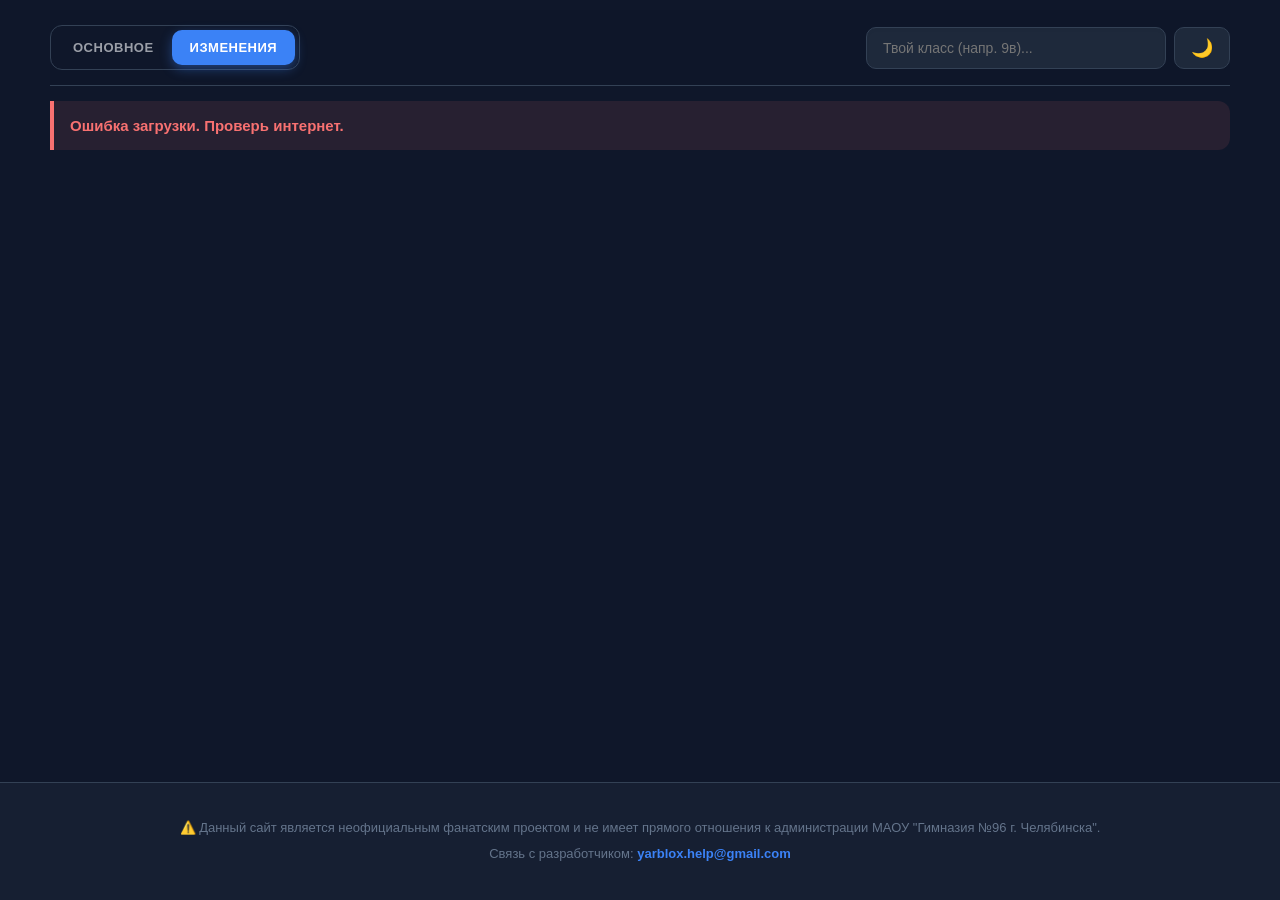
==== index.html @ efb4826d "Set up Vercel Web Analytics # Vercel Web Analytics Implementation  ## Summary Successfully implement" ====
<!DOCTYPE html>
<html lang="ru">
<head>
    <meta charset="UTF-8">
    <meta name="viewport" content="width=device-width, initial-scale=1.0, maximum-scale=1.0, user-scalable=no">
    <title>Расписание 96</title>
    
    <link rel="icon" type="image/png" href="icon.png">
    <link rel="apple-touch-icon" href="icon.png">
    
    <style>
        /* БАЗОВЫЕ ПЕРЕМЕННЫЕ */
        :root {
            color-scheme: light dark;
            --bg: #f8fafc; --card: #ffffff; --text: #0f172a;
            --accent: #2563eb; --border: #e2e8f0; --highlight: #3b82f6;
            --danger: #ef4444; --input-bg: #f1f5f9; --tab-bg: #f1f5f9;
        }

        /* 🌙 ТЁМНАЯ ТЕМА */
        @media (prefers-color-scheme: dark) {
            :root {
                --bg: #0f172a; --card: #1e293b; --text: #f8fafc;
                --accent: #3b82f6; --border: #334155; --highlight: #2563eb; 
                --input-bg: #0f172a; --danger: #f87171; --tab-bg: #0f172a;
            }
        }

        /* ПРИНУДИТЕЛЬНЫЕ ТЕМЫ */
        body.light-mode { --bg: #f8fafc; --card: #ffffff; --text: #0f172a; --accent: #2563eb; --border: #e2e8f0; --highlight: #3b82f6; --input-bg: #f1f5f9; --tab-bg: #f1f5f9; }
        body.dark-mode { --bg: #0f172a; --card: #1e293b; --text: #f8fafc; --accent: #3b82f6; --border: #334155; --highlight: #2563eb; --input-bg: #0f172a; --danger: #f87171; --tab-bg: #0f172a; }
        
        /* 👾 КИБЕРПАНК ТЕМА */
        body.cyber-mode { --bg: #09090b; --card: #18181b; --text: #a78bfa; --accent: #d946ef; --border: #4c1d95; --highlight: #c026d3; --input-bg: #000000; --danger: #f43f5e; --tab-bg: #000000; }
        body.cyber-mode .day-card { box-shadow: 0 0 20px rgba(192, 38, 211, 0.15); border: 1px solid var(--border); }
        body.cyber-mode .tab.active { box-shadow: 0 0 15px rgba(217, 70, 239, 0.5); color: #fff; text-shadow: 0 0 5px #fff; }
        body.cyber-mode .found-cell { background: #701a75 !important; color: #fdf4ff !important; text-shadow: 0 0 5px #e879f9; border-color: #d946ef !important; }

        /* ПЛАВНЫЕ АНИМАЦИИ */
        body, .day-card, .header, .tabs, .tab, .search-box input, .theme-btn, .footer, td, th, .doc-title, .announcement {
            transition: background-color 0.4s ease, border-color 0.4s ease, color 0.4s ease, box-shadow 0.4s ease, text-shadow 0.4s ease;
        }

        body { margin: 0; font-family: 'Inter', -apple-system, BlinkMacSystemFont, 'Segoe UI', Roboto, sans-serif; background: var(--bg); color: var(--text); display: flex; flex-direction: column; min-height: 100vh; -webkit-tap-highlight-color: transparent; }
        .container { flex-grow: 1; max-width: 1200px; margin: 0 auto; padding: 10px; width: 100%; box-sizing: border-box; overflow-x: hidden; }

        .header { position: sticky; top: 0; z-index: 1000; background: color-mix(in srgb, var(--bg) 85%, transparent); backdrop-filter: blur(16px); -webkit-backdrop-filter: blur(16px); padding: 15px 0; border-bottom: 1px solid var(--border); display: flex; flex-direction: column; gap: 12px; }
        
        .nav { display: flex; justify-content: space-between; align-items: center; gap: 10px; }
        .tabs { display: inline-flex; background: var(--tab-bg); padding: 4px; border-radius: 12px; border: 1px solid var(--border); }
        .tab { padding: 10px 18px; border: none; background: transparent; color: var(--text); font-weight: 700; cursor: pointer; opacity: 0.6; border-radius: 10px; font-size: 13px; text-transform: uppercase; letter-spacing: 0.5px; }
        .tab.active { background: var(--accent); color: white; opacity: 1; box-shadow: 0 4px 12px color-mix(in srgb, var(--accent) 40%, transparent); transform: scale(1); }

        .search-container { display: flex; gap: 8px; flex-grow: 1; justify-content: flex-end; }
        .search-box { width: 100%; max-width: 300px; position: relative; }
        .search-box input { width: 100%; background: var(--card); border: 1px solid var(--border); padding: 12px 16px; border-radius: 10px; color: var(--text); outline: none; box-sizing: border-box; font-size: 14px; box-shadow: inset 0 2px 4px rgba(0,0,0,0.02); }
        .search-box input:focus { border-color: var(--accent); box-shadow: 0 0 0 3px color-mix(in srgb, var(--accent) 20%, transparent); }
        
        .theme-btn { background: var(--card); border: 1px solid var(--border); color: var(--text); padding: 0 16px; border-radius: 10px; cursor: pointer; font-size: 18px; display: flex; align-items: center; justify-content: center; user-select: none; }

        /* 🔥 ЗАГОЛОВКИ И ОБЪЯВЛЕНИЯ ТЕПЕРЬ ПЕРЕНОСЯТСЯ 🔥 */
        .doc-title { color: var(--accent); font-size: 18px; font-weight: 800; margin: 25px 0 12px 0; padding-bottom: 8px; border-bottom: 2px solid var(--border); letter-spacing: -0.5px; word-wrap: break-word; white-space: normal; }
        .announcement { background: color-mix(in srgb, var(--danger) 10%, transparent); border-left: 4px solid var(--danger); padding: 14px 16px; margin: 15px 0; border-radius: 0 12px 12px 0; font-weight: 600; color: var(--danger); font-size: 15px; line-height: 1.4; word-wrap: break-word; white-space: normal; }
        
        /* Заставляем SPAN внутри заголовков тоже переноситься */
        .doc-title span, .announcement span, .doc-title p, .announcement p { white-space: normal !important; word-wrap: break-word; }

        .day-card { background: var(--card); border-radius: 12px; margin-bottom: 24px; border: 1px solid var(--border); overflow: hidden; box-shadow: 0 10px 25px color-mix(in srgb, #000 4%, transparent); }
        
        .table-container { overflow-x: auto; -webkit-overflow-scrolling: touch; scrollbar-width: none; }
        .table-container::-webkit-scrollbar { display: none; }
        
        table { width: 100% !important; border-collapse: collapse !important; margin: 0 !important; }
        
        /* 🔥 А ВОТ В ТАБЛИЦЕ ЗАПРЕЩАЕМ ПЕРЕНОСЫ 🔥 */
        td, th { border: 1px solid var(--border) !important; padding: 12px 10px !important; font-size: 14px !important; text-align: center !important; vertical-align: top !important; color: var(--text) !important; background: transparent !important; white-space: nowrap !important; }
        td span, th span, td p, th p { white-space: nowrap !important; }

        #content p { margin: 0 !important; padding: 0 !important; background: transparent !important; line-height: 1.5 !important; font-family: inherit !important; min-height: 1.5em !important; }
        #content span { background: transparent !important; font-family: inherit !important; }
        
        .found-cell { background: var(--highlight) !important; font-weight: bold; color: #fff !important; }

        .footer { margin-top: 40px; padding: 30px 20px; text-align: center; font-size: 13px; color: #64748b; border-top: 1px solid var(--border); background: color-mix(in srgb, var(--card) 50%, transparent); line-height: 1.6; }
        .footer p { margin: 5px 0; }
        .footer a { color: var(--accent); text-decoration: none; font-weight: bold; }

        /* 📱 АДАПТАЦИЯ ДЛЯ ТЕЛЕФОНОВ */
        @media (max-width: 600px) { 
            .nav { flex-direction: column; align-items: stretch; }
            .tabs { display: flex; width: 100%; box-sizing: border-box; }
            .tab { flex: 1; text-align: center; padding: 12px 0; }
            .search-container { max-width: none; justify-content: stretch; }
            .search-box { max-width: none; flex-grow: 1; }
        }
    </style>
    <script>
        window.va = window.va || function () { (window.vaq = window.vaq || []).push(arguments); };
    </script>
    <script defer src="/_vercel/insights/script.js"></script>
</head>
<body>

<div class="container">
    <div class="header">
        <div class="nav">
            <div class="tabs">
                <button class="tab" onclick="switchTab('main')">Основное</button>
                <button class="tab active" onclick="switchTab('changes')">Изменения</button>
            </div>
            <div class="search-container">
                <div class="search-box">
                    <input type="search" id="classSearch" placeholder="Твой класс (напр. 9в)..." oninput="applySmartFilter()">
                </div>
                <button id="themeToggle" class="theme-btn" onclick="toggleTheme()" title="Сменить тему"></button>
            </div>
        </div>
    </div>
    <div id="content">
        <div style='padding:40px 20px; text-align:center; color: var(--accent); font-size: 16px; font-weight: bold;'>⏳ Загрузка расписания...</div>
    </div>
</div>

<div class="footer">
    <p>⚠️ Данный сайт является неофициальным фанатским проектом и не имеет прямого отношения к администрации МАОУ "Гимназия №96 г. Челябинска".</p>
    <p>Связь с разработчиком: <a href="mailto:yarblox.help@gmail.com">yarblox.help@gmail.com</a></p>
</div>

<script>
    const links = {
        main: "https://docs.google.com/document/d/1wJBD7NMTuwH4XcIiV5UuZmQ-7lyJB66W/export?format=html",
        changes: "https://docs.google.com/document/d/15_GMTlGH7J3LfqoA8PTMOyjrFHb8pAL-/export?format=html"
    };

    let currentTab = 'changes';
    let htmlCache = { main: null, changes: null };
    let isFetching = { main: false, changes: false };

    // УПРАВЛЕНИЕ ТЕМАМИ
    const themes = ['dark', 'light', 'cyber'];
    let currentTheme = localStorage.getItem('yarcoik_theme') || 'dark';
    if (!themes.includes(currentTheme)) currentTheme = 'dark';

    function applyTheme(theme) {
        document.body.classList.remove('light-mode', 'dark-mode', 'cyber-mode');
        document.body.classList.add(`${theme}-mode`);
        const btn = document.getElementById('themeToggle');
        if (theme === 'light') btn.innerText = '☀️';
        else if (theme === 'dark') btn.innerText = '🌙';
        else btn.innerText = '👾'; 
        localStorage.setItem('yarcoik_theme', theme);
    }
    
    function toggleTheme() {
        let idx = themes.indexOf(currentTheme);
        currentTheme = themes[(idx + 1) % themes.length];
        applyTheme(currentTheme);
    }
    applyTheme(currentTheme);

    const savedClass = localStorage.getItem('yarcoik_class');
    if (savedClass) document.getElementById('classSearch').value = savedClass;

    async function fetchTabData(tab) {
        let autoHtml = "";
        let manualHtml = "";
        try {
            const proxyUrl = `/api/proxy?url=${encodeURIComponent(links[tab])}`;
            const response = await fetch(proxyUrl);
            if (response.ok) autoHtml = await response.text();
            else throw new Error();
        } catch (e) {
            const fallbackUrl = `https://api.codetabs.com/v1/proxy?quest=${encodeURIComponent(links[tab])}`;
            const fbResponse = await fetch(fallbackUrl);
            if (fbResponse.ok) autoHtml = await fbResponse.text();
        }

        if (tab === 'changes') {
            try {
                const manualRes = await fetch('/api/manual');
                if (manualRes.ok) manualHtml = await manualRes.text();
            } catch(e) {}
        }
        return manualHtml + autoHtml;
    }

    async function loadData(background = false) {
        const tabToLoad = currentTab;
        if (!background) {
            if (htmlCache[tabToLoad]) processAndRender(htmlCache[tabToLoad]);
            else document.getElementById('content').innerHTML = "<div style='padding:40px 20px; text-align:center; color: var(--accent); font-size: 16px; font-weight: bold;'>⏳ Подключение к расписанию школы...</div>";
        }

        if (isFetching[tabToLoad]) return;
        isFetching[tabToLoad] = true;

        try {
            const combinedHtml = await fetchTabData(tabToLoad);
            if (combinedHtml) {
                htmlCache[tabToLoad] = combinedHtml;
                if (currentTab === tabToLoad) processAndRender(combinedHtml);
            }
        } catch (e) {
            if (!htmlCache[tabToLoad]) document.getElementById('content').innerHTML = "<div class='announcement'>Ошибка загрузки. Проверь интернет.</div>";
        } finally {
            isFetching[tabToLoad] = false;
        }
    }

    function processAndRender(htmlString) {
        const parser = new DOMParser();
        const doc = parser.parseFromString(htmlString, 'text/html');
        renderSmartSchedule(doc.body);
    }

    function normalizeTable(table) {
        const rows = Array.from(table.querySelectorAll('tr'));
        const matrix =[];
        rows.forEach((row, rIdx) => {
            if (!matrix[rIdx]) matrix[rIdx] =[];
            let cIdx = 0;
            Array.from(row.children).forEach(cell => {
                let safety = 0;
                while (matrix[rIdx][cIdx] && safety < 100) { cIdx++; safety++; }
                
                const rSpan = Math.min(50, Math.max(1, parseInt(cell.getAttribute('rowspan')) || 1));
                const cSpan = Math.min(50, Math.max(1, parseInt(cell.getAttribute('colspan')) || 1));
                
                cell.removeAttribute('rowspan');
                cell.removeAttribute('colspan');
                cell.setAttribute('data-col', cIdx);
                cell.setAttribute('data-orig-colspan', cSpan); 
                
                matrix[rIdx][cIdx] = cell;
                for (let c = 1; c < cSpan; c++) {
                    const clone = cell.cloneNode(true);
                    clone.setAttribute('data-col', cIdx + c);
                    matrix[rIdx][cIdx + c] = clone;
                }
                for (let r = 1; r < rSpan; r++) {
                    if (!matrix[rIdx + r]) matrix[rIdx + r] =[];
                    const cloneDown = cell.cloneNode(true);
                    cloneDown.setAttribute('data-col', cIdx);
                    matrix[rIdx + r][cIdx] = cloneDown;
                    for (let c = 1; c < cSpan; c++) {
                        const cloneCorner = cell.cloneNode(true);
                        cloneCorner.setAttribute('data-col', cIdx + c);
                        matrix[rIdx + r][cIdx + c] = cloneCorner;
                    }
                }
                cIdx += cSpan;
            });
        });
        
        table.innerHTML = '';
        matrix.forEach(rowArr => {
            const tr = document.createElement('tr');
            rowArr.forEach(item => { if (item instanceof HTMLElement) tr.appendChild(item); });
            table.appendChild(tr);
        });
    }

    function renderSmartSchedule(body) {
        const container = document.getElementById('content');
        container.innerHTML = '';
        
        Array.from(body.children).forEach(el => {
            const tag = el.tagName.toLowerCase();
            const text = el.innerText.trim();
            if (!text) return;

            if (['p', 'div', 'h1', 'h2', 'h3', 'h4', 'h5', 'h6'].includes(tag)) {
                if (text.length > 500 && text.indexOf(' ') === -1) return; 
                const div = document.createElement('div');
                const lowerText = text.toLowerCase();
                if (lowerText.includes('!') || lowerText.includes('уроки по') || lowerText.includes('остальных')) {
                    div.className = 'announcement';
                } else if (lowerText.includes('расписание') || /январ|феврал|март|апрел|ма|июн|июл|август|сентябр|октябр|ноябр|декабр/.test(lowerText) || lowerText.includes('замена')) {
                    div.className = 'doc-title';
                } else { div.className = 'announcement'; }
                div.innerHTML = el.innerHTML;
                container.appendChild(div);
            }
            
            if (tag === 'table' || el.querySelector('table')) {
                const table = tag === 'table' ? el : el.querySelector('table');
                if (table.querySelectorAll('td').length < 6) return; 

                const card = document.createElement('div');
                card.className = 'day-card';
                
                const rows = Array.from(table.querySelectorAll('tr'));
                rows.forEach(row => {
                    const cells = Array.from(row.children);
                    if (cells.length === 1 && parseInt(cells[0].getAttribute('colspan') || 1) > 2) {
                        const rowText = row.innerText.trim();
                        if (rowText.length > 5 && !/\d[а-яa-z]/i.test(rowText)) {
                            const div = document.createElement('div');
                            div.className = 'announcement';
                            div.innerHTML = cells[0].innerHTML;
                            card.appendChild(div);
                            row.remove();
                        }
                    }
                });

                normalizeTable(table); 
                const tContainer = document.createElement('div');
                tContainer.className = 'table-container';
                tContainer.appendChild(table);
                card.appendChild(tContainer);
                container.appendChild(card);
            }
        });

        applySmartFilter();
    }

    function applySmartFilter() {
        const searchInput = document.getElementById('classSearch');
        const inputVal = searchInput.value;
        const query = inputVal.toLowerCase().replace(/\s+/g, '');
        localStorage.setItem('yarcoik_class', inputVal);

        const exactMatchRegex = new RegExp(`(^|[^а-яёa-z0-9])${query}([^а-яёa-z0-9]|$)`, 'i');
        const isClassDeclaration = (text) => /^\s*\d{1,2}\s*[а-яёa-z]\s*(класс)?\s*$/i.test(text);
        
        const cards = document.querySelectorAll('.day-card');
        let anyCardVisible = false;

        cards.forEach(card => {
            const table = card.querySelector('table');
            if (!table) return;

            const rows = Array.from(table.querySelectorAll('tr'));
            let colActive = {}; 
            let visibleDataRows = 0;

            rows.forEach((row, rIdx) => {
                const cells = Array.from(row.children);
                let showRow = false;
                let rowHasTargetContent = false;
                let hasWideCell = false;

                cells.forEach(cell => {
                    const colIdx = parseInt(cell.getAttribute('data-col'));
                    const origColspan = parseInt(cell.getAttribute('data-orig-colspan') || 1);
                    if (origColspan >= 3) hasWideCell = true;

                    const rawText = cell.innerText.toLowerCase();
                    const cleanText = rawText.replace(/\s+/g, '');

                    if (colIdx > 1) {
                        if (query && exactMatchRegex.test(rawText)) {
                            colActive[colIdx] = true; 
                        } else if (isClassDeclaration(rawText)) {
                            colActive[colIdx] = false; 
                        }
                    }

                    if (!query) {
                        cell.style.display = '';
                        cell.classList.remove('found-cell');
                        if (colIdx > 1 && cleanText.length > 0) rowHasTargetContent = true;
                    } else {
                        if (origColspan >= 3 || colIdx <= 1) {
                            cell.style.display = ''; 
                        } else {
                            if (colActive[colIdx]) {
                                cell.style.display = '';
                                if (exactMatchRegex.test(rawText)) cell.classList.add('found-cell');
                                else cell.classList.remove('found-cell');
                                
                                if (cleanText.replace(/[-_.]/g, '').length > 0) {
                                    rowHasTargetContent = true;
                                }
                            } else {
                                cell.style.display = 'none'; 
                            }
                        }
                    }
                });

                if (!query) {
                    showRow = true;
                    visibleDataRows++;
                } else {
                    if (hasWideCell || rowHasTargetContent) {
                        showRow = true;
                        if (rowHasTargetContent) visibleDataRows++;
                    }
                }
                row.style.display = showRow ? '' : 'none';
            });

            if (query && visibleDataRows === 0) {
                card.style.display = 'none';
            } else { 
                card.style.display = ''; 
                anyCardVisible = true;
            }
        });

        let emptyMsg = document.getElementById('empty-search-msg');
        if (query && !anyCardVisible && cards.length > 0) {
            if (!emptyMsg) {
                emptyMsg = document.createElement('div');
                emptyMsg.id = 'empty-search-msg';
                emptyMsg.className = 'announcement';
                emptyMsg.style.textAlign = 'center';
                document.getElementById('content').appendChild(emptyMsg);
            }
            emptyMsg.innerHTML = `Увы, для класса <b>${inputVal}</b> расписания не найдено 🎉`;
        } else if (emptyMsg) {
            emptyMsg.remove();
        }
    }

    function switchTab(tab) {
        if (currentTab === tab) return;
        currentTab = tab;
        document.querySelectorAll('.tab').forEach(t => {
            t.classList.toggle('active', t.innerText.toLowerCase().includes(tab === 'main' ? 'осн' : 'изм'));
        });
        loadData(false);
    }

    loadData(false);
    setInterval(() => loadData(true), 120000); 
</script>
</body>
</html>
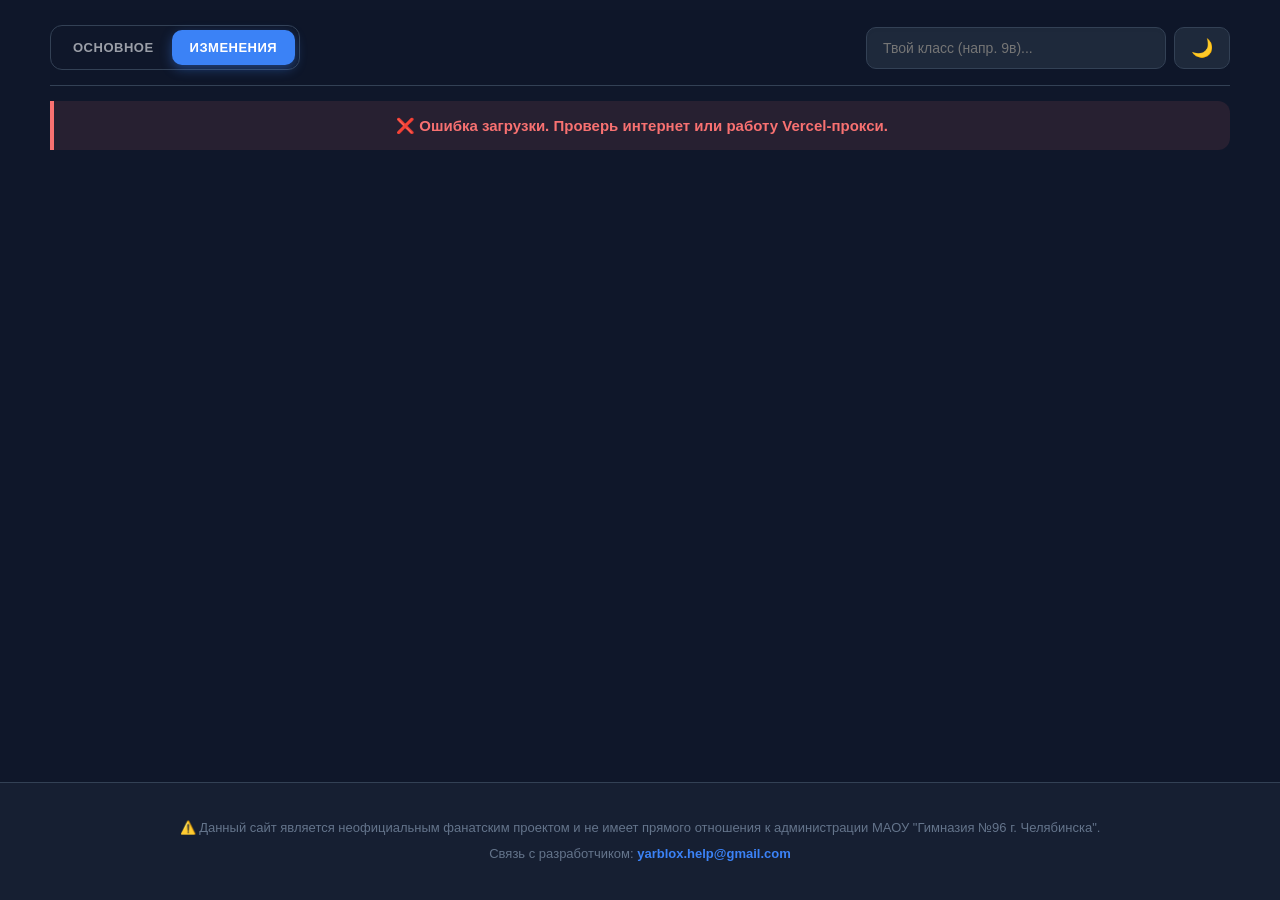
==== commit 154acce7: "Update index.html" ====
--- a/index.html
+++ b/index.html
@@ -8,6 +8,20 @@
     <link rel="icon" type="image/png" href="icon.png">
     <link rel="apple-touch-icon" href="icon.png">
     
+    <!-- Yandex.Metrika counter -->
+<script type="text/javascript">
+    (function(m,e,t,r,i,k,a){
+        m[i]=m[i]||function(){(m[i].a=m[i].a||[]).push(arguments)};
+        m[i].l=1*new Date();
+        for (var j = 0; j < document.scripts.length; j++) {if (document.scripts[j].src === r) { return; }}
+        k=e.createElement(t),a=e.getElementsByTagName(t)[0],k.async=1,k.src=r,a.parentNode.insertBefore(k,a)
+    })(window, document,'script','https://mc.yandex.ru/metrika/tag.js?id=107161190', 'ym');
+
+    ym(107161190, 'init', {ssr:true, webvisor:true, clickmap:true, ecommerce:"dataLayer", referrer: document.referrer, url: location.href, accurateTrackBounce:true, trackLinks:true});
+</script>
+<noscript><div><img src="https://mc.yandex.ru/watch/107161190" style="position:absolute; left:-9999px;" alt="" /></div></noscript>
+<!-- /Yandex.Metrika counter -->
+
     <style>
         /* БАЗОВЫЕ ПЕРЕМЕННЫЕ */
         :root {
@@ -58,11 +72,9 @@
         
         .theme-btn { background: var(--card); border: 1px solid var(--border); color: var(--text); padding: 0 16px; border-radius: 10px; cursor: pointer; font-size: 18px; display: flex; align-items: center; justify-content: center; user-select: none; }
 
-        /* 🔥 ЗАГОЛОВКИ И ОБЪЯВЛЕНИЯ ТЕПЕРЬ ПЕРЕНОСЯТСЯ 🔥 */
+        /* 🔥 ЗАГОЛОВКИ И ОБЪЯВЛЕНИЯ ПЕРЕНОСЯТСЯ 🔥 */
         .doc-title { color: var(--accent); font-size: 18px; font-weight: 800; margin: 25px 0 12px 0; padding-bottom: 8px; border-bottom: 2px solid var(--border); letter-spacing: -0.5px; word-wrap: break-word; white-space: normal; }
         .announcement { background: color-mix(in srgb, var(--danger) 10%, transparent); border-left: 4px solid var(--danger); padding: 14px 16px; margin: 15px 0; border-radius: 0 12px 12px 0; font-weight: 600; color: var(--danger); font-size: 15px; line-height: 1.4; word-wrap: break-word; white-space: normal; }
-        
-        /* Заставляем SPAN внутри заголовков тоже переноситься */
         .doc-title span, .announcement span, .doc-title p, .announcement p { white-space: normal !important; word-wrap: break-word; }
 
         .day-card { background: var(--card); border-radius: 12px; margin-bottom: 24px; border: 1px solid var(--border); overflow: hidden; box-shadow: 0 10px 25px color-mix(in srgb, #000 4%, transparent); }
@@ -72,7 +84,7 @@
         
         table { width: 100% !important; border-collapse: collapse !important; margin: 0 !important; }
         
-        /* 🔥 А ВОТ В ТАБЛИЦЕ ЗАПРЕЩАЕМ ПЕРЕНОСЫ 🔥 */
+        /* В ТАБЛИЦЕ ЗАПРЕЩАЕМ ПЕРЕНОСЫ И ПРИБИВАЕМ К ВЕРХУ */
         td, th { border: 1px solid var(--border) !important; padding: 12px 10px !important; font-size: 14px !important; text-align: center !important; vertical-align: top !important; color: var(--text) !important; background: transparent !important; white-space: nowrap !important; }
         td span, th span, td p, th p { white-space: nowrap !important; }
 
@@ -94,10 +106,6 @@
             .search-box { max-width: none; flex-grow: 1; }
         }
     </style>
-    <script>
-        window.va = window.va || function () { (window.vaq = window.vaq || []).push(arguments); };
-    </script>
-    <script defer src="/_vercel/insights/script.js"></script>
 </head>
 <body>
 
@@ -161,26 +169,25 @@
     const savedClass = localStorage.getItem('yarcoik_class');
     if (savedClass) document.getElementById('classSearch').value = savedClass;
 
+    // 🔥 ИСКЛЮЧИТЕЛЬНО ЛИЧНЫЙ ПРОКСИ VERCEL (БЕЗ РЕЗЕРВА) 🔥
     async function fetchTabData(tab) {
         let autoHtml = "";
         let manualHtml = "";
-        try {
-            const proxyUrl = `/api/proxy?url=${encodeURIComponent(links[tab])}`;
-            const response = await fetch(proxyUrl);
-            if (response.ok) autoHtml = await response.text();
-            else throw new Error();
-        } catch (e) {
-            const fallbackUrl = `https://api.codetabs.com/v1/proxy?quest=${encodeURIComponent(links[tab])}`;
-            const fbResponse = await fetch(fallbackUrl);
-            if (fbResponse.ok) autoHtml = await fbResponse.text();
-        }
-
+        
+        // 1. АВТОМАТ ИЗ ГУГЛ ДОКОВ (Строго через твой /api/proxy)
+        const proxyUrl = `/api/proxy?url=${encodeURIComponent(links[tab])}`;
+        const response = await fetch(proxyUrl);
+        if (!response.ok) throw new Error('Vercel proxy error');
+        autoHtml = await response.text();
+
+        // 2. РУЧНЫЕ ДОБАВЛЕНИЯ ИЗ БД
         if (tab === 'changes') {
             try {
                 const manualRes = await fetch('/api/manual');
                 if (manualRes.ok) manualHtml = await manualRes.text();
-            } catch(e) {}
-        }
+            } catch(e) { console.warn("Ручных данных нет"); }
+        }
+        
         return manualHtml + autoHtml;
     }
 
@@ -201,7 +208,7 @@
                 if (currentTab === tabToLoad) processAndRender(combinedHtml);
             }
         } catch (e) {
-            if (!htmlCache[tabToLoad]) document.getElementById('content').innerHTML = "<div class='announcement'>Ошибка загрузки. Проверь интернет.</div>";
+            if (!htmlCache[tabToLoad]) document.getElementById('content').innerHTML = "<div class='announcement' style='text-align:center;'>❌ Ошибка загрузки. Проверь интернет или работу Vercel-прокси.</div>";
         } finally {
             isFetching[tabToLoad] = false;
         }
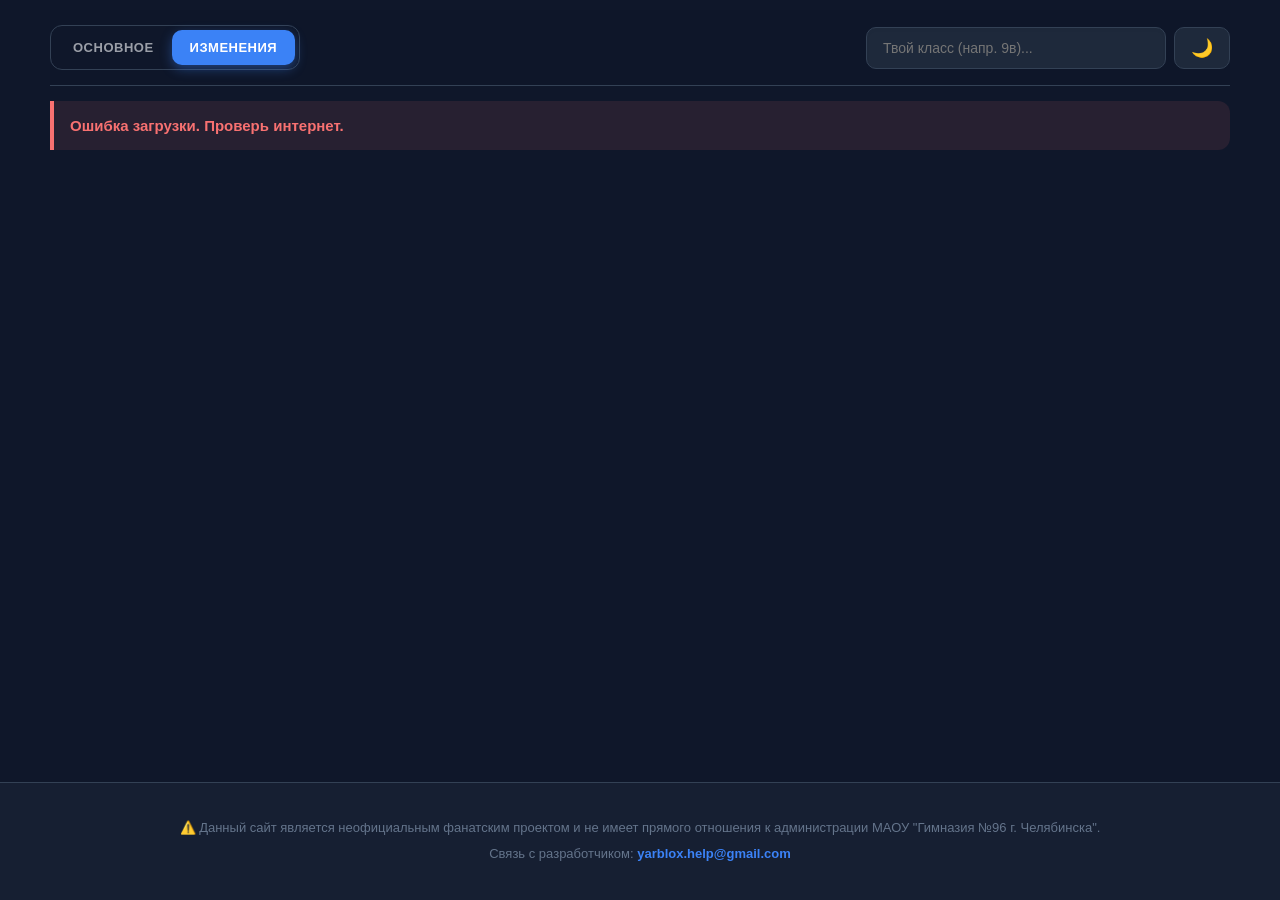
==== commit acfb7a2e: "Update index.html" ====
--- a/index.html
+++ b/index.html
@@ -7,7 +7,6 @@
     
     <link rel="icon" type="image/png" href="icon.png">
     <link rel="apple-touch-icon" href="icon.png">
-    
     <!-- Yandex.Metrika counter -->
 <script type="text/javascript">
     (function(m,e,t,r,i,k,a){
@@ -21,7 +20,6 @@
 </script>
 <noscript><div><img src="https://mc.yandex.ru/watch/107161190" style="position:absolute; left:-9999px;" alt="" /></div></noscript>
 <!-- /Yandex.Metrika counter -->
-
     <style>
         /* БАЗОВЫЕ ПЕРЕМЕННЫЕ */
         :root {
@@ -72,9 +70,11 @@
         
         .theme-btn { background: var(--card); border: 1px solid var(--border); color: var(--text); padding: 0 16px; border-radius: 10px; cursor: pointer; font-size: 18px; display: flex; align-items: center; justify-content: center; user-select: none; }
 
-        /* 🔥 ЗАГОЛОВКИ И ОБЪЯВЛЕНИЯ ПЕРЕНОСЯТСЯ 🔥 */
+        /* 🔥 ЗАГОЛОВКИ И ОБЪЯВЛЕНИЯ ТЕПЕРЬ ПЕРЕНОСЯТСЯ 🔥 */
         .doc-title { color: var(--accent); font-size: 18px; font-weight: 800; margin: 25px 0 12px 0; padding-bottom: 8px; border-bottom: 2px solid var(--border); letter-spacing: -0.5px; word-wrap: break-word; white-space: normal; }
         .announcement { background: color-mix(in srgb, var(--danger) 10%, transparent); border-left: 4px solid var(--danger); padding: 14px 16px; margin: 15px 0; border-radius: 0 12px 12px 0; font-weight: 600; color: var(--danger); font-size: 15px; line-height: 1.4; word-wrap: break-word; white-space: normal; }
+        
+        /* Заставляем SPAN внутри заголовков тоже переноситься */
         .doc-title span, .announcement span, .doc-title p, .announcement p { white-space: normal !important; word-wrap: break-word; }
 
         .day-card { background: var(--card); border-radius: 12px; margin-bottom: 24px; border: 1px solid var(--border); overflow: hidden; box-shadow: 0 10px 25px color-mix(in srgb, #000 4%, transparent); }
@@ -84,7 +84,7 @@
         
         table { width: 100% !important; border-collapse: collapse !important; margin: 0 !important; }
         
-        /* В ТАБЛИЦЕ ЗАПРЕЩАЕМ ПЕРЕНОСЫ И ПРИБИВАЕМ К ВЕРХУ */
+        /* 🔥 А ВОТ В ТАБЛИЦЕ ЗАПРЕЩАЕМ ПЕРЕНОСЫ 🔥 */
         td, th { border: 1px solid var(--border) !important; padding: 12px 10px !important; font-size: 14px !important; text-align: center !important; vertical-align: top !important; color: var(--text) !important; background: transparent !important; white-space: nowrap !important; }
         td span, th span, td p, th p { white-space: nowrap !important; }
 
@@ -169,25 +169,26 @@
     const savedClass = localStorage.getItem('yarcoik_class');
     if (savedClass) document.getElementById('classSearch').value = savedClass;
 
-    // 🔥 ИСКЛЮЧИТЕЛЬНО ЛИЧНЫЙ ПРОКСИ VERCEL (БЕЗ РЕЗЕРВА) 🔥
     async function fetchTabData(tab) {
         let autoHtml = "";
         let manualHtml = "";
-        
-        // 1. АВТОМАТ ИЗ ГУГЛ ДОКОВ (Строго через твой /api/proxy)
-        const proxyUrl = `/api/proxy?url=${encodeURIComponent(links[tab])}`;
-        const response = await fetch(proxyUrl);
-        if (!response.ok) throw new Error('Vercel proxy error');
-        autoHtml = await response.text();
-
-        // 2. РУЧНЫЕ ДОБАВЛЕНИЯ ИЗ БД
+        try {
+            const proxyUrl = `/api/proxy?url=${encodeURIComponent(links[tab])}`;
+            const response = await fetch(proxyUrl);
+            if (response.ok) autoHtml = await response.text();
+            else throw new Error();
+        } catch (e) {
+            const fallbackUrl = `https://api.codetabs.com/v1/proxy?quest=${encodeURIComponent(links[tab])}`;
+            const fbResponse = await fetch(fallbackUrl);
+            if (fbResponse.ok) autoHtml = await fbResponse.text();
+        }
+
         if (tab === 'changes') {
             try {
                 const manualRes = await fetch('/api/manual');
                 if (manualRes.ok) manualHtml = await manualRes.text();
-            } catch(e) { console.warn("Ручных данных нет"); }
-        }
-        
+            } catch(e) {}
+        }
         return manualHtml + autoHtml;
     }
 
@@ -208,7 +209,7 @@
                 if (currentTab === tabToLoad) processAndRender(combinedHtml);
             }
         } catch (e) {
-            if (!htmlCache[tabToLoad]) document.getElementById('content').innerHTML = "<div class='announcement' style='text-align:center;'>❌ Ошибка загрузки. Проверь интернет или работу Vercel-прокси.</div>";
+            if (!htmlCache[tabToLoad]) document.getElementById('content').innerHTML = "<div class='announcement'>Ошибка загрузки. Проверь интернет.</div>";
         } finally {
             isFetching[tabToLoad] = false;
         }
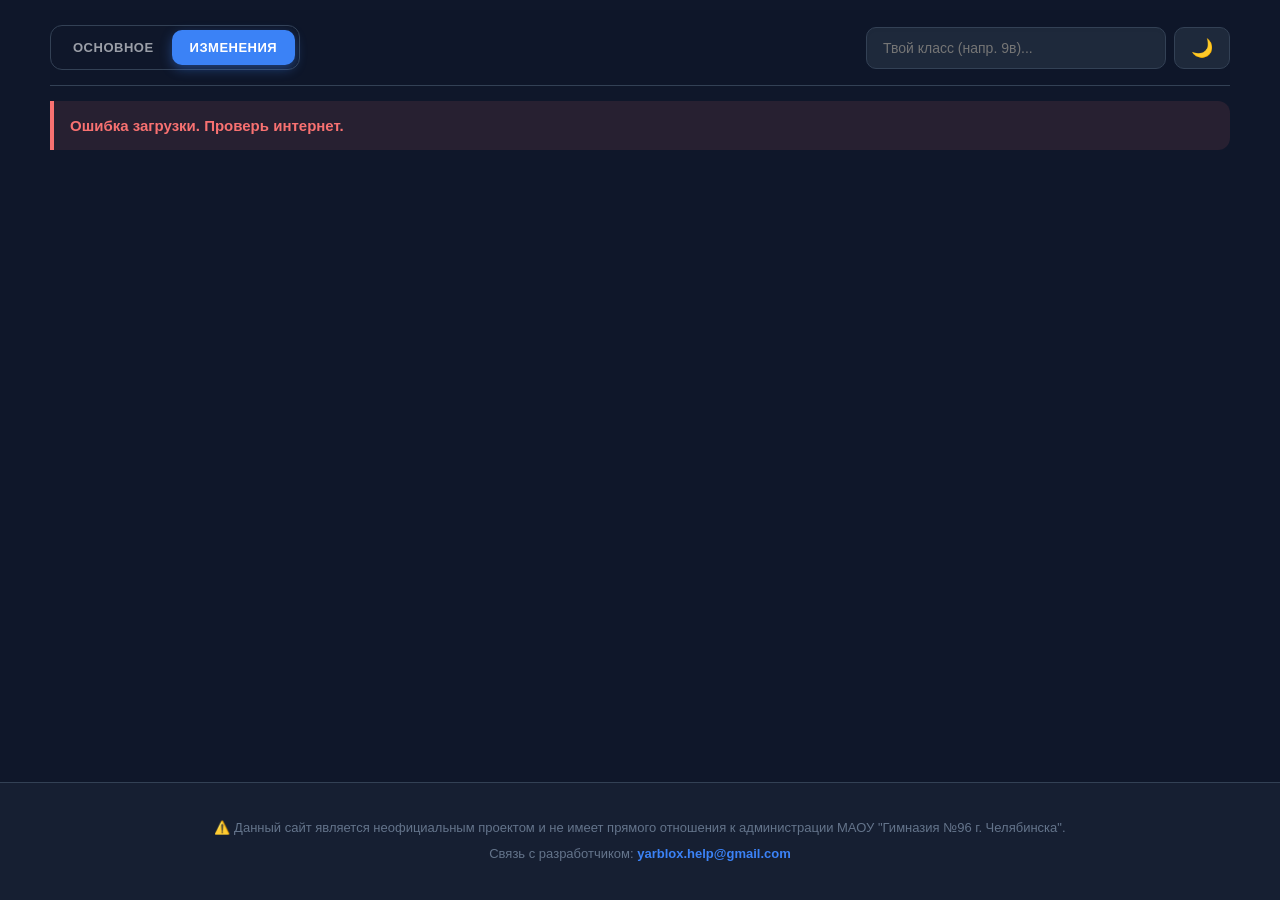
==== commit 14c73515: "Update index.html" ====
--- a/index.html
+++ b/index.html
@@ -130,7 +130,7 @@
 </div>
 
 <div class="footer">
-    <p>⚠️ Данный сайт является неофициальным фанатским проектом и не имеет прямого отношения к администрации МАОУ "Гимназия №96 г. Челябинска".</p>
+    <p>⚠️ Данный сайт является неофициальным проектом и не имеет прямого отношения к администрации МАОУ "Гимназия №96 г. Челябинска".</p>
     <p>Связь с разработчиком: <a href="mailto:yarblox.help@gmail.com">yarblox.help@gmail.com</a></p>
 </div>
 
@@ -169,29 +169,58 @@
     const savedClass = localStorage.getItem('yarcoik_class');
     if (savedClass) document.getElementById('classSearch').value = savedClass;
 
+    // ЗАГРУЗЧИК (Vercel -> Codetabs -> Corsproxy -> AllOrigins) 
     async function fetchTabData(tab) {
         let autoHtml = "";
         let manualHtml = "";
-        try {
-            const proxyUrl = `/api/proxy?url=${encodeURIComponent(links[tab])}`;
-            const response = await fetch(proxyUrl);
-            if (response.ok) autoHtml = await response.text();
-            else throw new Error();
-        } catch (e) {
-            const fallbackUrl = `https://api.codetabs.com/v1/proxy?quest=${encodeURIComponent(links[tab])}`;
-            const fbResponse = await fetch(fallbackUrl);
-            if (fbResponse.ok) autoHtml = await fbResponse.text();
-        }
-
+        const targetUrl = links[tab];
+
+        // Массив всех возможных прокси по приоритету
+        const proxyList =[
+            `/api/proxy?url=${encodeURIComponent(targetUrl)}`,                         // 1. Личный Vercel (Самый быстрый)
+            `https://api.codetabs.com/v1/proxy?quest=${encodeURIComponent(targetUrl)}`, // 2. Codetabs (Работает в РФ без VPN)
+            `https://corsproxy.io/?${encodeURIComponent(targetUrl)}`,                  // 3. Corsproxy (Идеально работает С VPN)
+            `https://api.allorigins.win/get?url=${encodeURIComponent(targetUrl)}`      // 4. Allorigins ( резерв)
+        ];
+
+        // Умный цикл: пробуем прокси один за другим
+        for (let i = 0; i < proxyList.length; i++) {
+            try {
+                const response = await fetch(proxyList[i]);
+                if (!response.ok) throw new Error('Proxy status bad');
+                
+                // Allorigins возвращает JSON, остальные отдают чистый текст
+                if (proxyList[i].includes('allorigins')) {
+                    const data = await response.json();
+                    autoHtml = data.contents;
+                } else {
+                    autoHtml = await response.text();
+                }
+                
+                // Если загрузили реальный HTML с таблицей — прерываем цикл, мы победили!
+                if (autoHtml && (autoHtml.includes('<table') || autoHtml.includes('<body'))) {
+                    console.log(`✅ Расписание загружено через прокси #${i + 1}`);
+                    break;
+                }
+            } catch (e) {
+                console.warn(`⚠️ Прокси #${i + 1} не ответил, переключаюсь на следующий...`);
+            }
+        }
+
+        if (!autoHtml) {
+            throw new Error('Все прокси-сервера заблокированы или недоступны.');
+        }
+
+        // 2. РУЧНЫЕ ДОБАВЛЕНИЯ ИЗ БД (Если мы на вкладке "Изменения")
         if (tab === 'changes') {
             try {
                 const manualRes = await fetch('/api/manual');
                 if (manualRes.ok) manualHtml = await manualRes.text();
-            } catch(e) {}
-        }
+            } catch(e) { console.warn("Ручных данных нет"); }
+        }
+        
         return manualHtml + autoHtml;
     }
-
     async function loadData(background = false) {
         const tabToLoad = currentTab;
         if (!background) {
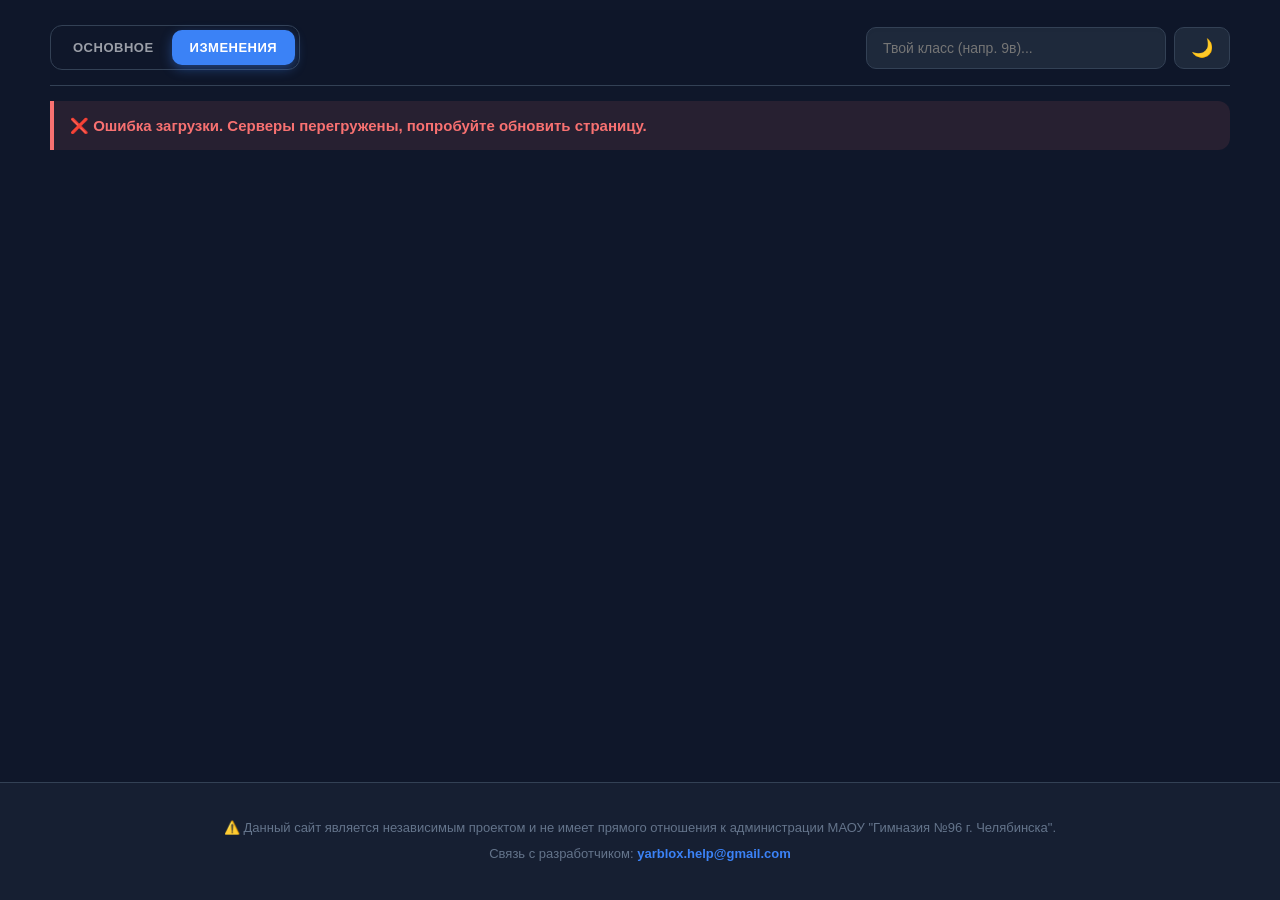
==== commit 5f1acead: "Update index.html" ====
--- a/index.html
+++ b/index.html
@@ -5,107 +5,25 @@
     <meta name="viewport" content="width=device-width, initial-scale=1.0, maximum-scale=1.0, user-scalable=no">
     <title>Расписание 96</title>
     
-    <link rel="icon" type="image/png" href="icon.png">
-    <link rel="apple-touch-icon" href="icon.png">
+    <link rel="icon" type="image/png" href="/icon.png">
+    <link rel="apple-touch-icon" href="/icon.png">
+    
+    <!-- ПОДКЛЮЧАЕМ НАШ ДИЗАЙН (CSS) -->
+    <link rel="stylesheet" href="/style.css">
+
     <!-- Yandex.Metrika counter -->
-<script type="text/javascript">
-    (function(m,e,t,r,i,k,a){
-        m[i]=m[i]||function(){(m[i].a=m[i].a||[]).push(arguments)};
-        m[i].l=1*new Date();
-        for (var j = 0; j < document.scripts.length; j++) {if (document.scripts[j].src === r) { return; }}
-        k=e.createElement(t),a=e.getElementsByTagName(t)[0],k.async=1,k.src=r,a.parentNode.insertBefore(k,a)
-    })(window, document,'script','https://mc.yandex.ru/metrika/tag.js?id=107161190', 'ym');
+    <script type="text/javascript">
+        (function(m,e,t,r,i,k,a){
+            m[i]=m[i]||function(){(m[i].a=m[i].a||[]).push(arguments)};
+            m[i].l=1*new Date();
+            for (var j = 0; j < document.scripts.length; j++) {if (document.scripts[j].src === r) { return; }}
+            k=e.createElement(t),a=e.getElementsByTagName(t)[0],k.async=1,k.src=r,a.parentNode.insertBefore(k,a)
+        })(window, document,'script','https://mc.yandex.ru/metrika/tag.js?id=107161190', 'ym');
 
-    ym(107161190, 'init', {ssr:true, webvisor:true, clickmap:true, ecommerce:"dataLayer", referrer: document.referrer, url: location.href, accurateTrackBounce:true, trackLinks:true});
-</script>
-<noscript><div><img src="https://mc.yandex.ru/watch/107161190" style="position:absolute; left:-9999px;" alt="" /></div></noscript>
-<!-- /Yandex.Metrika counter -->
-    <style>
-        /* БАЗОВЫЕ ПЕРЕМЕННЫЕ */
-        :root {
-            color-scheme: light dark;
-            --bg: #f8fafc; --card: #ffffff; --text: #0f172a;
-            --accent: #2563eb; --border: #e2e8f0; --highlight: #3b82f6;
-            --danger: #ef4444; --input-bg: #f1f5f9; --tab-bg: #f1f5f9;
-        }
-
-        /* 🌙 ТЁМНАЯ ТЕМА */
-        @media (prefers-color-scheme: dark) {
-            :root {
-                --bg: #0f172a; --card: #1e293b; --text: #f8fafc;
-                --accent: #3b82f6; --border: #334155; --highlight: #2563eb; 
-                --input-bg: #0f172a; --danger: #f87171; --tab-bg: #0f172a;
-            }
-        }
-
-        /* ПРИНУДИТЕЛЬНЫЕ ТЕМЫ */
-        body.light-mode { --bg: #f8fafc; --card: #ffffff; --text: #0f172a; --accent: #2563eb; --border: #e2e8f0; --highlight: #3b82f6; --input-bg: #f1f5f9; --tab-bg: #f1f5f9; }
-        body.dark-mode { --bg: #0f172a; --card: #1e293b; --text: #f8fafc; --accent: #3b82f6; --border: #334155; --highlight: #2563eb; --input-bg: #0f172a; --danger: #f87171; --tab-bg: #0f172a; }
-        
-        /* 👾 КИБЕРПАНК ТЕМА */
-        body.cyber-mode { --bg: #09090b; --card: #18181b; --text: #a78bfa; --accent: #d946ef; --border: #4c1d95; --highlight: #c026d3; --input-bg: #000000; --danger: #f43f5e; --tab-bg: #000000; }
-        body.cyber-mode .day-card { box-shadow: 0 0 20px rgba(192, 38, 211, 0.15); border: 1px solid var(--border); }
-        body.cyber-mode .tab.active { box-shadow: 0 0 15px rgba(217, 70, 239, 0.5); color: #fff; text-shadow: 0 0 5px #fff; }
-        body.cyber-mode .found-cell { background: #701a75 !important; color: #fdf4ff !important; text-shadow: 0 0 5px #e879f9; border-color: #d946ef !important; }
-
-        /* ПЛАВНЫЕ АНИМАЦИИ */
-        body, .day-card, .header, .tabs, .tab, .search-box input, .theme-btn, .footer, td, th, .doc-title, .announcement {
-            transition: background-color 0.4s ease, border-color 0.4s ease, color 0.4s ease, box-shadow 0.4s ease, text-shadow 0.4s ease;
-        }
-
-        body { margin: 0; font-family: 'Inter', -apple-system, BlinkMacSystemFont, 'Segoe UI', Roboto, sans-serif; background: var(--bg); color: var(--text); display: flex; flex-direction: column; min-height: 100vh; -webkit-tap-highlight-color: transparent; }
-        .container { flex-grow: 1; max-width: 1200px; margin: 0 auto; padding: 10px; width: 100%; box-sizing: border-box; overflow-x: hidden; }
-
-        .header { position: sticky; top: 0; z-index: 1000; background: color-mix(in srgb, var(--bg) 85%, transparent); backdrop-filter: blur(16px); -webkit-backdrop-filter: blur(16px); padding: 15px 0; border-bottom: 1px solid var(--border); display: flex; flex-direction: column; gap: 12px; }
-        
-        .nav { display: flex; justify-content: space-between; align-items: center; gap: 10px; }
-        .tabs { display: inline-flex; background: var(--tab-bg); padding: 4px; border-radius: 12px; border: 1px solid var(--border); }
-        .tab { padding: 10px 18px; border: none; background: transparent; color: var(--text); font-weight: 700; cursor: pointer; opacity: 0.6; border-radius: 10px; font-size: 13px; text-transform: uppercase; letter-spacing: 0.5px; }
-        .tab.active { background: var(--accent); color: white; opacity: 1; box-shadow: 0 4px 12px color-mix(in srgb, var(--accent) 40%, transparent); transform: scale(1); }
-
-        .search-container { display: flex; gap: 8px; flex-grow: 1; justify-content: flex-end; }
-        .search-box { width: 100%; max-width: 300px; position: relative; }
-        .search-box input { width: 100%; background: var(--card); border: 1px solid var(--border); padding: 12px 16px; border-radius: 10px; color: var(--text); outline: none; box-sizing: border-box; font-size: 14px; box-shadow: inset 0 2px 4px rgba(0,0,0,0.02); }
-        .search-box input:focus { border-color: var(--accent); box-shadow: 0 0 0 3px color-mix(in srgb, var(--accent) 20%, transparent); }
-        
-        .theme-btn { background: var(--card); border: 1px solid var(--border); color: var(--text); padding: 0 16px; border-radius: 10px; cursor: pointer; font-size: 18px; display: flex; align-items: center; justify-content: center; user-select: none; }
-
-        /* 🔥 ЗАГОЛОВКИ И ОБЪЯВЛЕНИЯ ТЕПЕРЬ ПЕРЕНОСЯТСЯ 🔥 */
-        .doc-title { color: var(--accent); font-size: 18px; font-weight: 800; margin: 25px 0 12px 0; padding-bottom: 8px; border-bottom: 2px solid var(--border); letter-spacing: -0.5px; word-wrap: break-word; white-space: normal; }
-        .announcement { background: color-mix(in srgb, var(--danger) 10%, transparent); border-left: 4px solid var(--danger); padding: 14px 16px; margin: 15px 0; border-radius: 0 12px 12px 0; font-weight: 600; color: var(--danger); font-size: 15px; line-height: 1.4; word-wrap: break-word; white-space: normal; }
-        
-        /* Заставляем SPAN внутри заголовков тоже переноситься */
-        .doc-title span, .announcement span, .doc-title p, .announcement p { white-space: normal !important; word-wrap: break-word; }
-
-        .day-card { background: var(--card); border-radius: 12px; margin-bottom: 24px; border: 1px solid var(--border); overflow: hidden; box-shadow: 0 10px 25px color-mix(in srgb, #000 4%, transparent); }
-        
-        .table-container { overflow-x: auto; -webkit-overflow-scrolling: touch; scrollbar-width: none; }
-        .table-container::-webkit-scrollbar { display: none; }
-        
-        table { width: 100% !important; border-collapse: collapse !important; margin: 0 !important; }
-        
-        /* 🔥 А ВОТ В ТАБЛИЦЕ ЗАПРЕЩАЕМ ПЕРЕНОСЫ 🔥 */
-        td, th { border: 1px solid var(--border) !important; padding: 12px 10px !important; font-size: 14px !important; text-align: center !important; vertical-align: top !important; color: var(--text) !important; background: transparent !important; white-space: nowrap !important; }
-        td span, th span, td p, th p { white-space: nowrap !important; }
-
-        #content p { margin: 0 !important; padding: 0 !important; background: transparent !important; line-height: 1.5 !important; font-family: inherit !important; min-height: 1.5em !important; }
-        #content span { background: transparent !important; font-family: inherit !important; }
-        
-        .found-cell { background: var(--highlight) !important; font-weight: bold; color: #fff !important; }
-
-        .footer { margin-top: 40px; padding: 30px 20px; text-align: center; font-size: 13px; color: #64748b; border-top: 1px solid var(--border); background: color-mix(in srgb, var(--card) 50%, transparent); line-height: 1.6; }
-        .footer p { margin: 5px 0; }
-        .footer a { color: var(--accent); text-decoration: none; font-weight: bold; }
-
-        /* 📱 АДАПТАЦИЯ ДЛЯ ТЕЛЕФОНОВ */
-        @media (max-width: 600px) { 
-            .nav { flex-direction: column; align-items: stretch; }
-            .tabs { display: flex; width: 100%; box-sizing: border-box; }
-            .tab { flex: 1; text-align: center; padding: 12px 0; }
-            .search-container { max-width: none; justify-content: stretch; }
-            .search-box { max-width: none; flex-grow: 1; }
-        }
-    </style>
+        ym(107161190, 'init', {ssr:true, webvisor:true, clickmap:true, ecommerce:"dataLayer", referrer: document.referrer, url: location.href, accurateTrackBounce:true, trackLinks:true});
+    </script>
+    <noscript><div><img src="https://mc.yandex.ru/watch/107161190" style="position:absolute; left:-9999px;" alt="" /></div></noscript>
+    <!-- /Yandex.Metrika counter -->
 </head>
 <body>
 
@@ -130,340 +48,11 @@
 </div>
 
 <div class="footer">
-    <p>⚠️ Данный сайт является неофициальным проектом и не имеет прямого отношения к администрации МАОУ "Гимназия №96 г. Челябинска".</p>
+    <p>⚠️ Данный сайт является независимым проектом и не имеет прямого отношения к администрации МАОУ "Гимназия №96 г. Челябинска".</p>
     <p>Связь с разработчиком: <a href="mailto:yarblox.help@gmail.com">yarblox.help@gmail.com</a></p>
 </div>
 
-<script>
-    const links = {
-        main: "https://docs.google.com/document/d/1wJBD7NMTuwH4XcIiV5UuZmQ-7lyJB66W/export?format=html",
-        changes: "https://docs.google.com/document/d/15_GMTlGH7J3LfqoA8PTMOyjrFHb8pAL-/export?format=html"
-    };
+<script src="/script.js"></script>
 
-    let currentTab = 'changes';
-    let htmlCache = { main: null, changes: null };
-    let isFetching = { main: false, changes: false };
-
-    // УПРАВЛЕНИЕ ТЕМАМИ
-    const themes = ['dark', 'light', 'cyber'];
-    let currentTheme = localStorage.getItem('yarcoik_theme') || 'dark';
-    if (!themes.includes(currentTheme)) currentTheme = 'dark';
-
-    function applyTheme(theme) {
-        document.body.classList.remove('light-mode', 'dark-mode', 'cyber-mode');
-        document.body.classList.add(`${theme}-mode`);
-        const btn = document.getElementById('themeToggle');
-        if (theme === 'light') btn.innerText = '☀️';
-        else if (theme === 'dark') btn.innerText = '🌙';
-        else btn.innerText = '👾'; 
-        localStorage.setItem('yarcoik_theme', theme);
-    }
-    
-    function toggleTheme() {
-        let idx = themes.indexOf(currentTheme);
-        currentTheme = themes[(idx + 1) % themes.length];
-        applyTheme(currentTheme);
-    }
-    applyTheme(currentTheme);
-
-    const savedClass = localStorage.getItem('yarcoik_class');
-    if (savedClass) document.getElementById('classSearch').value = savedClass;
-
-    // ЗАГРУЗЧИК (Vercel -> Codetabs -> Corsproxy -> AllOrigins) 
-    async function fetchTabData(tab) {
-        let autoHtml = "";
-        let manualHtml = "";
-        const targetUrl = links[tab];
-
-        // Массив всех возможных прокси по приоритету
-        const proxyList =[
-            `/api/proxy?url=${encodeURIComponent(targetUrl)}`,                         // 1. Личный Vercel (Самый быстрый)
-            `https://api.codetabs.com/v1/proxy?quest=${encodeURIComponent(targetUrl)}`, // 2. Codetabs (Работает в РФ без VPN)
-            `https://corsproxy.io/?${encodeURIComponent(targetUrl)}`,                  // 3. Corsproxy (Идеально работает С VPN)
-            `https://api.allorigins.win/get?url=${encodeURIComponent(targetUrl)}`      // 4. Allorigins ( резерв)
-        ];
-
-        // Умный цикл: пробуем прокси один за другим
-        for (let i = 0; i < proxyList.length; i++) {
-            try {
-                const response = await fetch(proxyList[i]);
-                if (!response.ok) throw new Error('Proxy status bad');
-                
-                // Allorigins возвращает JSON, остальные отдают чистый текст
-                if (proxyList[i].includes('allorigins')) {
-                    const data = await response.json();
-                    autoHtml = data.contents;
-                } else {
-                    autoHtml = await response.text();
-                }
-                
-                // Если загрузили реальный HTML с таблицей — прерываем цикл, мы победили!
-                if (autoHtml && (autoHtml.includes('<table') || autoHtml.includes('<body'))) {
-                    console.log(`✅ Расписание загружено через прокси #${i + 1}`);
-                    break;
-                }
-            } catch (e) {
-                console.warn(`⚠️ Прокси #${i + 1} не ответил, переключаюсь на следующий...`);
-            }
-        }
-
-        if (!autoHtml) {
-            throw new Error('Все прокси-сервера заблокированы или недоступны.');
-        }
-
-        // 2. РУЧНЫЕ ДОБАВЛЕНИЯ ИЗ БД (Если мы на вкладке "Изменения")
-        if (tab === 'changes') {
-            try {
-                const manualRes = await fetch('/api/manual');
-                if (manualRes.ok) manualHtml = await manualRes.text();
-            } catch(e) { console.warn("Ручных данных нет"); }
-        }
-        
-        return manualHtml + autoHtml;
-    }
-    async function loadData(background = false) {
-        const tabToLoad = currentTab;
-        if (!background) {
-            if (htmlCache[tabToLoad]) processAndRender(htmlCache[tabToLoad]);
-            else document.getElementById('content').innerHTML = "<div style='padding:40px 20px; text-align:center; color: var(--accent); font-size: 16px; font-weight: bold;'>⏳ Подключение к расписанию школы...</div>";
-        }
-
-        if (isFetching[tabToLoad]) return;
-        isFetching[tabToLoad] = true;
-
-        try {
-            const combinedHtml = await fetchTabData(tabToLoad);
-            if (combinedHtml) {
-                htmlCache[tabToLoad] = combinedHtml;
-                if (currentTab === tabToLoad) processAndRender(combinedHtml);
-            }
-        } catch (e) {
-            if (!htmlCache[tabToLoad]) document.getElementById('content').innerHTML = "<div class='announcement'>Ошибка загрузки. Проверь интернет.</div>";
-        } finally {
-            isFetching[tabToLoad] = false;
-        }
-    }
-
-    function processAndRender(htmlString) {
-        const parser = new DOMParser();
-        const doc = parser.parseFromString(htmlString, 'text/html');
-        renderSmartSchedule(doc.body);
-    }
-
-    function normalizeTable(table) {
-        const rows = Array.from(table.querySelectorAll('tr'));
-        const matrix =[];
-        rows.forEach((row, rIdx) => {
-            if (!matrix[rIdx]) matrix[rIdx] =[];
-            let cIdx = 0;
-            Array.from(row.children).forEach(cell => {
-                let safety = 0;
-                while (matrix[rIdx][cIdx] && safety < 100) { cIdx++; safety++; }
-                
-                const rSpan = Math.min(50, Math.max(1, parseInt(cell.getAttribute('rowspan')) || 1));
-                const cSpan = Math.min(50, Math.max(1, parseInt(cell.getAttribute('colspan')) || 1));
-                
-                cell.removeAttribute('rowspan');
-                cell.removeAttribute('colspan');
-                cell.setAttribute('data-col', cIdx);
-                cell.setAttribute('data-orig-colspan', cSpan); 
-                
-                matrix[rIdx][cIdx] = cell;
-                for (let c = 1; c < cSpan; c++) {
-                    const clone = cell.cloneNode(true);
-                    clone.setAttribute('data-col', cIdx + c);
-                    matrix[rIdx][cIdx + c] = clone;
-                }
-                for (let r = 1; r < rSpan; r++) {
-                    if (!matrix[rIdx + r]) matrix[rIdx + r] =[];
-                    const cloneDown = cell.cloneNode(true);
-                    cloneDown.setAttribute('data-col', cIdx);
-                    matrix[rIdx + r][cIdx] = cloneDown;
-                    for (let c = 1; c < cSpan; c++) {
-                        const cloneCorner = cell.cloneNode(true);
-                        cloneCorner.setAttribute('data-col', cIdx + c);
-                        matrix[rIdx + r][cIdx + c] = cloneCorner;
-                    }
-                }
-                cIdx += cSpan;
-            });
-        });
-        
-        table.innerHTML = '';
-        matrix.forEach(rowArr => {
-            const tr = document.createElement('tr');
-            rowArr.forEach(item => { if (item instanceof HTMLElement) tr.appendChild(item); });
-            table.appendChild(tr);
-        });
-    }
-
-    function renderSmartSchedule(body) {
-        const container = document.getElementById('content');
-        container.innerHTML = '';
-        
-        Array.from(body.children).forEach(el => {
-            const tag = el.tagName.toLowerCase();
-            const text = el.innerText.trim();
-            if (!text) return;
-
-            if (['p', 'div', 'h1', 'h2', 'h3', 'h4', 'h5', 'h6'].includes(tag)) {
-                if (text.length > 500 && text.indexOf(' ') === -1) return; 
-                const div = document.createElement('div');
-                const lowerText = text.toLowerCase();
-                if (lowerText.includes('!') || lowerText.includes('уроки по') || lowerText.includes('остальных')) {
-                    div.className = 'announcement';
-                } else if (lowerText.includes('расписание') || /январ|феврал|март|апрел|ма|июн|июл|август|сентябр|октябр|ноябр|декабр/.test(lowerText) || lowerText.includes('замена')) {
-                    div.className = 'doc-title';
-                } else { div.className = 'announcement'; }
-                div.innerHTML = el.innerHTML;
-                container.appendChild(div);
-            }
-            
-            if (tag === 'table' || el.querySelector('table')) {
-                const table = tag === 'table' ? el : el.querySelector('table');
-                if (table.querySelectorAll('td').length < 6) return; 
-
-                const card = document.createElement('div');
-                card.className = 'day-card';
-                
-                const rows = Array.from(table.querySelectorAll('tr'));
-                rows.forEach(row => {
-                    const cells = Array.from(row.children);
-                    if (cells.length === 1 && parseInt(cells[0].getAttribute('colspan') || 1) > 2) {
-                        const rowText = row.innerText.trim();
-                        if (rowText.length > 5 && !/\d[а-яa-z]/i.test(rowText)) {
-                            const div = document.createElement('div');
-                            div.className = 'announcement';
-                            div.innerHTML = cells[0].innerHTML;
-                            card.appendChild(div);
-                            row.remove();
-                        }
-                    }
-                });
-
-                normalizeTable(table); 
-                const tContainer = document.createElement('div');
-                tContainer.className = 'table-container';
-                tContainer.appendChild(table);
-                card.appendChild(tContainer);
-                container.appendChild(card);
-            }
-        });
-
-        applySmartFilter();
-    }
-
-    function applySmartFilter() {
-        const searchInput = document.getElementById('classSearch');
-        const inputVal = searchInput.value;
-        const query = inputVal.toLowerCase().replace(/\s+/g, '');
-        localStorage.setItem('yarcoik_class', inputVal);
-
-        const exactMatchRegex = new RegExp(`(^|[^а-яёa-z0-9])${query}([^а-яёa-z0-9]|$)`, 'i');
-        const isClassDeclaration = (text) => /^\s*\d{1,2}\s*[а-яёa-z]\s*(класс)?\s*$/i.test(text);
-        
-        const cards = document.querySelectorAll('.day-card');
-        let anyCardVisible = false;
-
-        cards.forEach(card => {
-            const table = card.querySelector('table');
-            if (!table) return;
-
-            const rows = Array.from(table.querySelectorAll('tr'));
-            let colActive = {}; 
-            let visibleDataRows = 0;
-
-            rows.forEach((row, rIdx) => {
-                const cells = Array.from(row.children);
-                let showRow = false;
-                let rowHasTargetContent = false;
-                let hasWideCell = false;
-
-                cells.forEach(cell => {
-                    const colIdx = parseInt(cell.getAttribute('data-col'));
-                    const origColspan = parseInt(cell.getAttribute('data-orig-colspan') || 1);
-                    if (origColspan >= 3) hasWideCell = true;
-
-                    const rawText = cell.innerText.toLowerCase();
-                    const cleanText = rawText.replace(/\s+/g, '');
-
-                    if (colIdx > 1) {
-                        if (query && exactMatchRegex.test(rawText)) {
-                            colActive[colIdx] = true; 
-                        } else if (isClassDeclaration(rawText)) {
-                            colActive[colIdx] = false; 
-                        }
-                    }
-
-                    if (!query) {
-                        cell.style.display = '';
-                        cell.classList.remove('found-cell');
-                        if (colIdx > 1 && cleanText.length > 0) rowHasTargetContent = true;
-                    } else {
-                        if (origColspan >= 3 || colIdx <= 1) {
-                            cell.style.display = ''; 
-                        } else {
-                            if (colActive[colIdx]) {
-                                cell.style.display = '';
-                                if (exactMatchRegex.test(rawText)) cell.classList.add('found-cell');
-                                else cell.classList.remove('found-cell');
-                                
-                                if (cleanText.replace(/[-_.]/g, '').length > 0) {
-                                    rowHasTargetContent = true;
-                                }
-                            } else {
-                                cell.style.display = 'none'; 
-                            }
-                        }
-                    }
-                });
-
-                if (!query) {
-                    showRow = true;
-                    visibleDataRows++;
-                } else {
-                    if (hasWideCell || rowHasTargetContent) {
-                        showRow = true;
-                        if (rowHasTargetContent) visibleDataRows++;
-                    }
-                }
-                row.style.display = showRow ? '' : 'none';
-            });
-
-            if (query && visibleDataRows === 0) {
-                card.style.display = 'none';
-            } else { 
-                card.style.display = ''; 
-                anyCardVisible = true;
-            }
-        });
-
-        let emptyMsg = document.getElementById('empty-search-msg');
-        if (query && !anyCardVisible && cards.length > 0) {
-            if (!emptyMsg) {
-                emptyMsg = document.createElement('div');
-                emptyMsg.id = 'empty-search-msg';
-                emptyMsg.className = 'announcement';
-                emptyMsg.style.textAlign = 'center';
-                document.getElementById('content').appendChild(emptyMsg);
-            }
-            emptyMsg.innerHTML = `Увы, для класса <b>${inputVal}</b> расписания не найдено 🎉`;
-        } else if (emptyMsg) {
-            emptyMsg.remove();
-        }
-    }
-
-    function switchTab(tab) {
-        if (currentTab === tab) return;
-        currentTab = tab;
-        document.querySelectorAll('.tab').forEach(t => {
-            t.classList.toggle('active', t.innerText.toLowerCase().includes(tab === 'main' ? 'осн' : 'изм'));
-        });
-        loadData(false);
-    }
-
-    loadData(false);
-    setInterval(() => loadData(true), 120000); 
-</script>
 </body>
 </html>
--- a/style.css
+++ b/style.css
@@ -0,0 +1,79 @@
+/* БАЗОВЫЕ ПЕРЕМЕННЫЕ */
+:root {
+    color-scheme: light dark;
+    --bg: #f8fafc; --card: #ffffff; --text: #0f172a;
+    --accent: #2563eb; --border: #e2e8f0; --highlight: #3b82f6;
+    --danger: #ef4444; --input-bg: #f1f5f9; --tab-bg: #f1f5f9;
+}
+
+/* 🌙 ТЁМНАЯ ТЕМА */
+@media (prefers-color-scheme: dark) {
+    :root {
+        --bg: #0f172a; --card: #1e293b; --text: #f8fafc;
+        --accent: #3b82f6; --border: #334155; --highlight: #2563eb; 
+        --input-bg: #0f172a; --danger: #f87171; --tab-bg: #0f172a;
+    }
+}
+
+/* ПРИНУДИТЕЛЬНЫЕ ТЕМЫ */
+body.light-mode { --bg: #f8fafc; --card: #ffffff; --text: #0f172a; --accent: #2563eb; --border: #e2e8f0; --highlight: #3b82f6; --input-bg: #f1f5f9; --tab-bg: #f1f5f9; }
+body.dark-mode { --bg: #0f172a; --card: #1e293b; --text: #f8fafc; --accent: #3b82f6; --border: #334155; --highlight: #2563eb; --input-bg: #0f172a; --danger: #f87171; --tab-bg: #0f172a; }
+
+/* 👾 КИБЕРПАНК ТЕМА */
+body.cyber-mode { --bg: #09090b; --card: #18181b; --text: #a78bfa; --accent: #d946ef; --border: #4c1d95; --highlight: #c026d3; --input-bg: #000000; --danger: #f43f5e; --tab-bg: #000000; }
+body.cyber-mode .day-card { box-shadow: 0 0 20px rgba(192, 38, 211, 0.15); border: 1px solid var(--border); }
+body.cyber-mode .tab.active { box-shadow: 0 0 15px rgba(217, 70, 239, 0.5); color: #fff; text-shadow: 0 0 5px #fff; }
+body.cyber-mode .found-cell { background: #701a75 !important; color: #fdf4ff !important; text-shadow: 0 0 5px #e879f9; border-color: #d946ef !important; }
+
+/* ПЛАВНЫЕ АНИМАЦИИ */
+body, .day-card, .header, .tabs, .tab, .search-box input, .theme-btn, .footer, td, th, .doc-title, .announcement {
+    transition: background-color 0.4s ease, border-color 0.4s ease, color 0.4s ease, box-shadow 0.4s ease, text-shadow 0.4s ease;
+}
+
+body { margin: 0; font-family: 'Inter', -apple-system, BlinkMacSystemFont, 'Segoe UI', Roboto, sans-serif; background: var(--bg); color: var(--text); display: flex; flex-direction: column; min-height: 100vh; -webkit-tap-highlight-color: transparent; }
+.container { flex-grow: 1; max-width: 1200px; margin: 0 auto; padding: 10px; width: 100%; box-sizing: border-box; overflow-x: hidden; }
+
+.header { position: sticky; top: 0; z-index: 1000; background: color-mix(in srgb, var(--bg) 85%, transparent); backdrop-filter: blur(16px); -webkit-backdrop-filter: blur(16px); padding: 15px 0; border-bottom: 1px solid var(--border); display: flex; flex-direction: column; gap: 12px; }
+
+.nav { display: flex; justify-content: space-between; align-items: center; gap: 10px; }
+.tabs { display: inline-flex; background: var(--tab-bg); padding: 4px; border-radius: 12px; border: 1px solid var(--border); }
+.tab { padding: 10px 18px; border: none; background: transparent; color: var(--text); font-weight: 700; cursor: pointer; opacity: 0.6; border-radius: 10px; font-size: 13px; text-transform: uppercase; letter-spacing: 0.5px; }
+.tab.active { background: var(--accent); color: white; opacity: 1; box-shadow: 0 4px 12px color-mix(in srgb, var(--accent) 40%, transparent); transform: scale(1); }
+
+.search-container { display: flex; gap: 8px; flex-grow: 1; justify-content: flex-end; }
+.search-box { width: 100%; max-width: 300px; position: relative; }
+.search-box input { width: 100%; background: var(--card); border: 1px solid var(--border); padding: 12px 16px; border-radius: 10px; color: var(--text); outline: none; box-sizing: border-box; font-size: 14px; box-shadow: inset 0 2px 4px rgba(0,0,0,0.02); }
+.search-box input:focus { border-color: var(--accent); box-shadow: 0 0 0 3px color-mix(in srgb, var(--accent) 20%, transparent); }
+
+.theme-btn { background: var(--card); border: 1px solid var(--border); color: var(--text); padding: 0 16px; border-radius: 10px; cursor: pointer; font-size: 18px; display: flex; align-items: center; justify-content: center; user-select: none; }
+
+.doc-title { color: var(--accent); font-size: 18px; font-weight: 800; margin: 25px 0 12px 0; padding-bottom: 8px; border-bottom: 2px solid var(--border); letter-spacing: -0.5px; word-wrap: break-word; white-space: normal; }
+.announcement { background: color-mix(in srgb, var(--danger) 10%, transparent); border-left: 4px solid var(--danger); padding: 14px 16px; margin: 15px 0; border-radius: 0 12px 12px 0; font-weight: 600; color: var(--danger); font-size: 15px; line-height: 1.4; word-wrap: break-word; white-space: normal; }
+.doc-title span, .announcement span, .doc-title p, .announcement p { white-space: normal !important; word-wrap: break-word; }
+
+.day-card { background: var(--card); border-radius: 12px; margin-bottom: 24px; border: 1px solid var(--border); overflow: hidden; box-shadow: 0 10px 25px color-mix(in srgb, #000 4%, transparent); }
+
+.table-container { overflow-x: auto; -webkit-overflow-scrolling: touch; scrollbar-width: none; }
+.table-container::-webkit-scrollbar { display: none; }
+
+table { width: 100% !important; border-collapse: collapse !important; margin: 0 !important; }
+
+td, th { border: 1px solid var(--border) !important; padding: 12px 10px !important; font-size: 14px !important; text-align: center !important; vertical-align: top !important; color: var(--text) !important; background: transparent !important; white-space: nowrap !important; }
+td span, th span, td p, th p { white-space: nowrap !important; }
+
+#content p { margin: 0 !important; padding: 0 !important; background: transparent !important; line-height: 1.5 !important; font-family: inherit !important; min-height: 1.5em !important; }
+#content span { background: transparent !important; font-family: inherit !important; }
+
+.found-cell { background: var(--highlight) !important; font-weight: bold; color: #fff !important; }
+
+.footer { margin-top: 40px; padding: 30px 20px; text-align: center; font-size: 13px; color: #64748b; border-top: 1px solid var(--border); background: color-mix(in srgb, var(--card) 50%, transparent); line-height: 1.6; }
+.footer p { margin: 5px 0; }
+.footer a { color: var(--accent); text-decoration: none; font-weight: bold; }
+
+@media (max-width: 600px) { 
+    .nav { flex-direction: column; align-items: stretch; }
+    .tabs { display: flex; width: 100%; box-sizing: border-box; }
+    .tab { flex: 1; text-align: center; padding: 12px 0; }
+    .search-container { max-width: none; justify-content: stretch; }
+    .search-box { max-width: none; flex-grow: 1; }
+}
